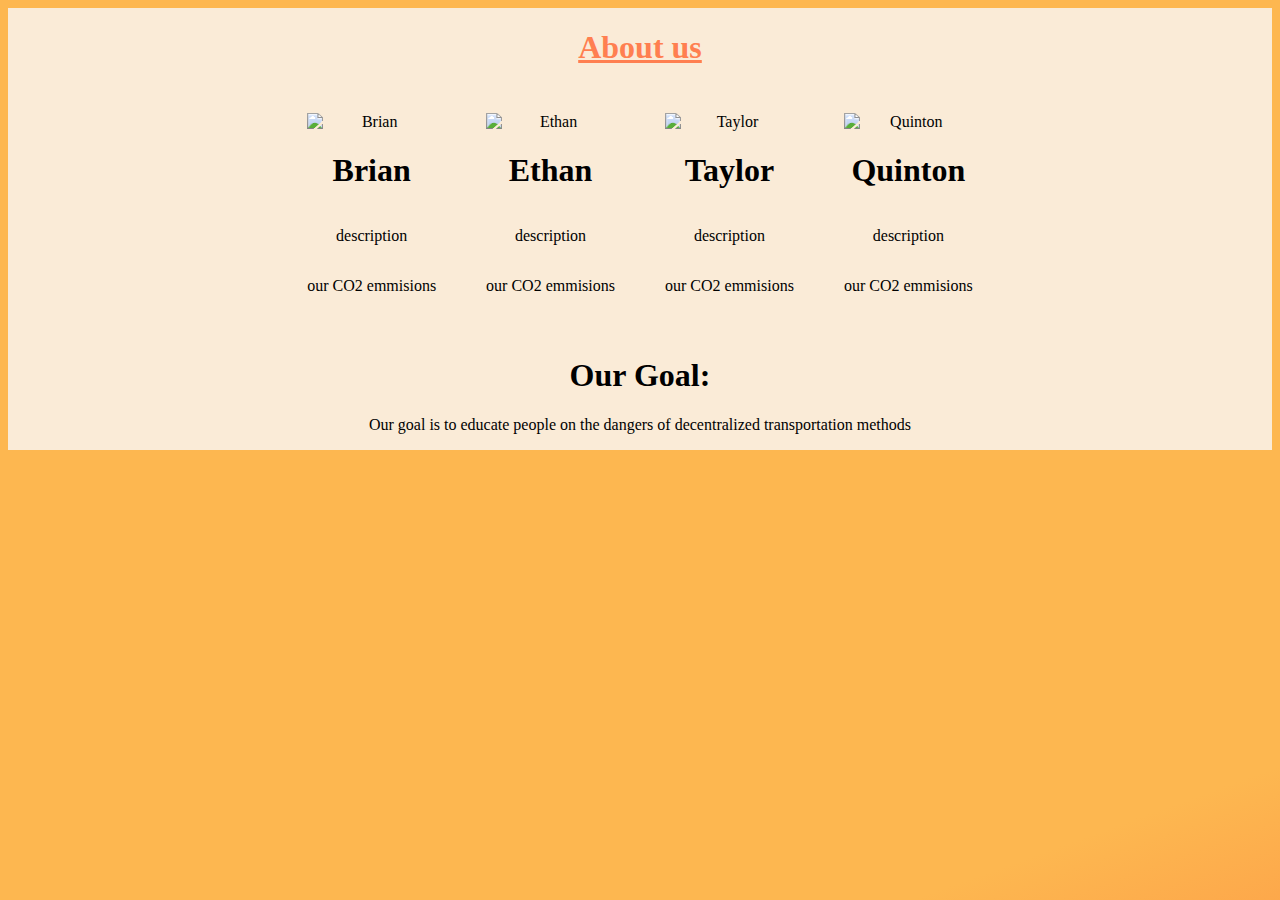
==== about.html @ b7b1677d "about us current proggress" ====
<!DOCTYPE html>
<html>
    
    <head>
        <meta charset="utf-8">
        <meta http-equiv="X-UA-Compatible" content="IE=edge">
        <title>ECO2</title>
        <meta name="description" content="An interactive getting started guide for Brackets.">
        <link rel="stylesheet" href="about.css">
    </head>
    <body>
        <header>
            <div class ="center">
                <h1 class="title">About us</h1>
            </div>
        </header>
        <div class="col_box_center">
            <div class="row_box_center">
                <div class="img_box">
                    <img src="Brian.png" alt="Brian">
                    <h1>Brian</h1>
                    <p>description</p>
                    <p>our CO2 emmisions</p>
                </div>
                <div class="img_box">
                    <img src="Ethan.png" alt = "Ethan">
                    <h1>Ethan</h1>
                    <p>description</p>
                    <p>our CO2 emmisions</p>
                </div>
                <div class="img_box">
                    <img src="Taylor.png" alt ="Taylor">
                    <h1>Taylor</h1>
                    <p>description</p>
                    <p>our CO2 emmisions</p>
                </div>
                <div class="img_box">
                    <img src="Quinton.png" alt="Quinton">
                    <h1>Quinton</h1>
                    <p>description</p>
                    <p>our CO2 emmisions</p>
                </div>
            </div>
            <div class="row_box_center">
                <div class="col_box_center_text">
                    <h1>Our Goal:</h1>
                    <p>Our goal is to educate people on the dangers of decentralized transportation methods</p>
                </div>
            </div>
        </div>
    </body>
</html>
---- about.css ----
body {
    background: linear-gradient(160deg, #FDB750, #FDB750, #FC2E20, #010100);
    background-size: 400% 400%;
    animation: gradient 30s ease infinite;
}

@keyframes gradient {
    0% {
        background-position: 0% 50%;
    }
    50% {
        background-position: 100% 50%;
    }
    100% {
        background-position: 0% 50%;
    }
}

.center
{
    background-color: antiquewhite;
    display: flex;
    justify-content: center;
}

.title
{
    text-decoration: underline;
    color: coral;
}

.col_box_center
{
    background-color: antiquewhite;
    display: flex;
    flex-direction: column;
    justify-content: center;
}

.row_box_center
{
    display: flex;
    flex-direction: row;
    justify-content: center;
}

.img_box
{
    display: flex;
    flex-direction: column;
    justify-content: center;
    text-align: center;
    margin: 25px;
}

.col_box_center
{
    background-color: antiquewhite;
    display: flex;
    flex-direction: column;
    justify-content: center;
    text-align: center;
}
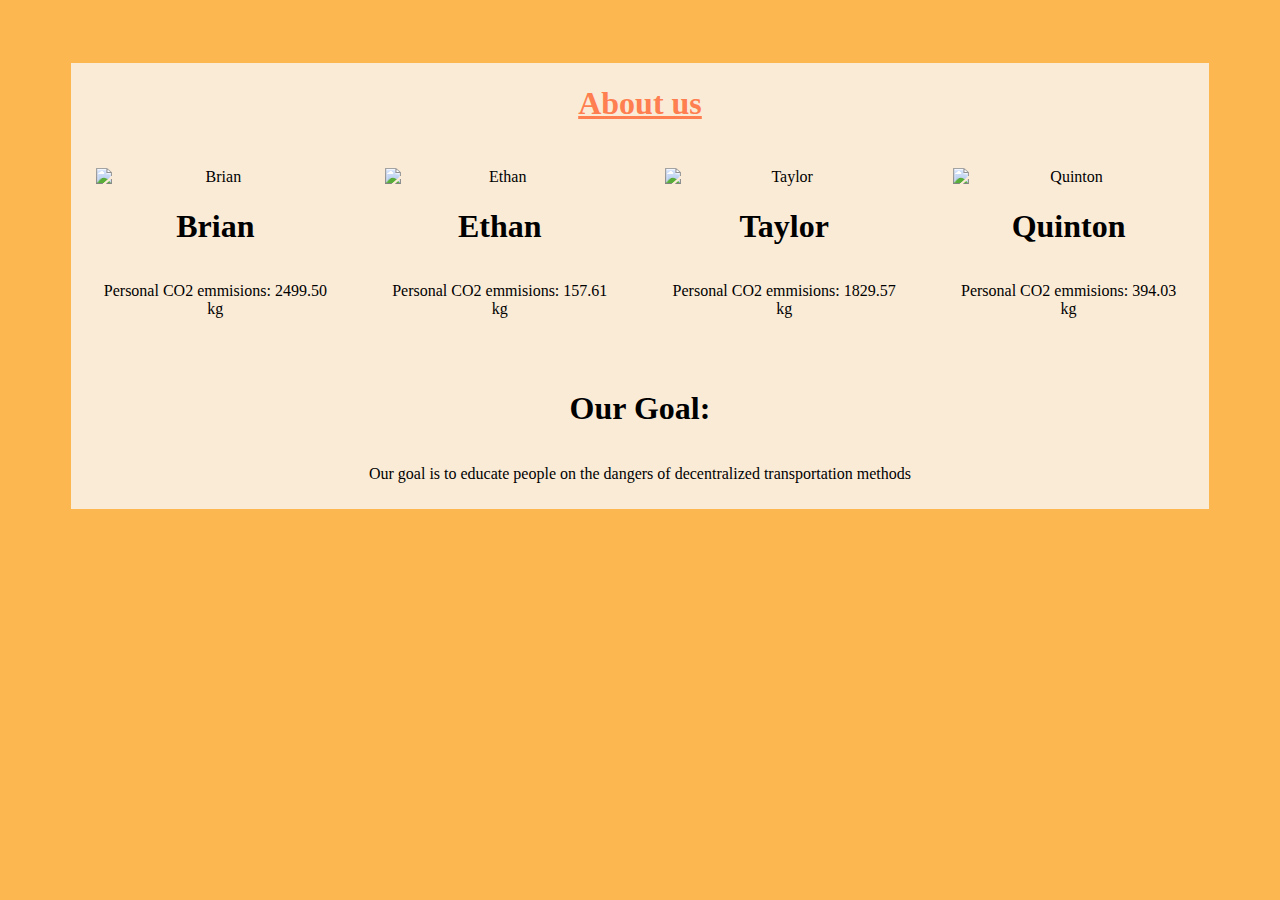
==== commit 9528048f: "Merge branch 'main' into Ethan's-Branch" ====
--- a/about.html
+++ b/about.html
@@ -9,36 +9,32 @@
         <link rel="stylesheet" href="about.css">
     </head>
     <body>
-        <header>
-            <div class ="center">
-                <h1 class="title">About us</h1>
-            </div>
-        </header>
         <div class="col_box_center">
+            <header>
+                <div class ="center">
+                    <h1 class="title">About us</h1>
+                </div>
+            </header>
             <div class="row_box_center">
                 <div class="img_box">
                     <img src="Brian.png" alt="Brian">
                     <h1>Brian</h1>
-                    <p>description</p>
-                    <p>our CO2 emmisions</p>
+                    <p>Personal CO2 emmisions: 2499.50 kg</p>
                 </div>
                 <div class="img_box">
                     <img src="Ethan.png" alt = "Ethan">
                     <h1>Ethan</h1>
-                    <p>description</p>
-                    <p>our CO2 emmisions</p>
+                    <p>Personal CO2 emmisions: 157.61 kg</p>
                 </div>
                 <div class="img_box">
                     <img src="Taylor.png" alt ="Taylor">
                     <h1>Taylor</h1>
-                    <p>description</p>
-                    <p>our CO2 emmisions</p>
+                    <p>Personal CO2 emmisions: 1829.57 kg</p>
                 </div>
                 <div class="img_box">
                     <img src="Quinton.png" alt="Quinton">
                     <h1>Quinton</h1>
-                    <p>description</p>
-                    <p>our CO2 emmisions</p>
+                    <p>Personal CO2 emmisions: 394.03 kg</p>
                 </div>
             </div>
             <div class="row_box_center">
--- a/about.css
+++ b/about.css
@@ -35,6 +35,8 @@
     display: flex;
     flex-direction: column;
     justify-content: center;
+    text-align: center;
+    margin: 5%;
 }
 
 .row_box_center
@@ -53,11 +55,12 @@
     margin: 25px;
 }
 
-.col_box_center
+.col_box_center_text
 {
     background-color: antiquewhite;
     display: flex;
     flex-direction: column;
     justify-content: center;
     text-align: center;
+    padding: 10px;
 }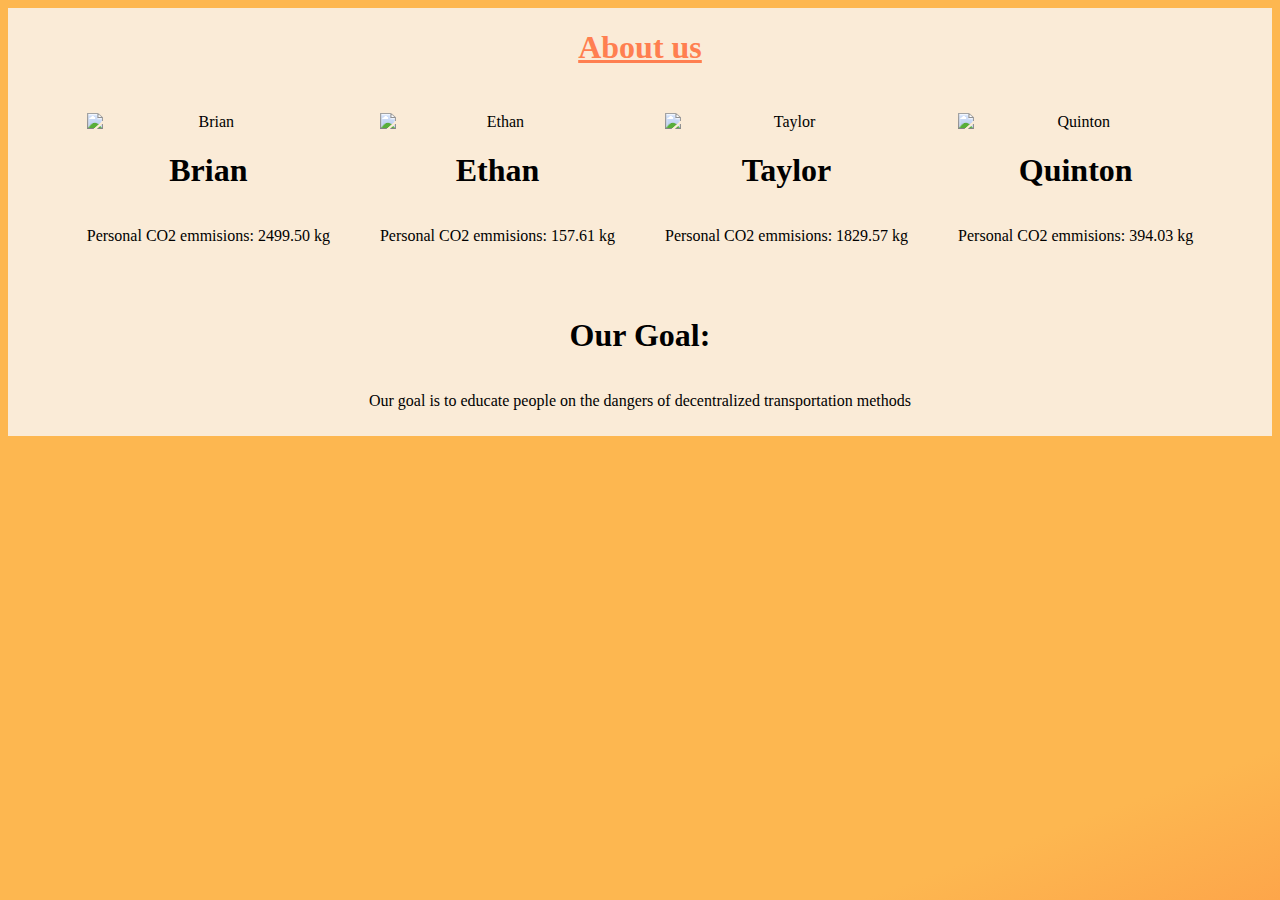
==== commit fea6fa60: "Button Color Changes - Ethan" ====
--- a/about.html
+++ b/about.html
@@ -9,12 +9,12 @@
         <link rel="stylesheet" href="about.css">
     </head>
     <body>
+        <header>
+            <div class ="center">
+                <h1 class="title">About us</h1>
+            </div>
+        </header>
         <div class="col_box_center">
-            <header>
-                <div class ="center">
-                    <h1 class="title">About us</h1>
-                </div>
-            </header>
             <div class="row_box_center">
                 <div class="img_box">
                     <img src="Brian.png" alt="Brian">
--- a/about.css
+++ b/about.css
@@ -36,7 +36,6 @@
     flex-direction: column;
     justify-content: center;
     text-align: center;
-    margin: 5%;
 }
 
 .row_box_center
